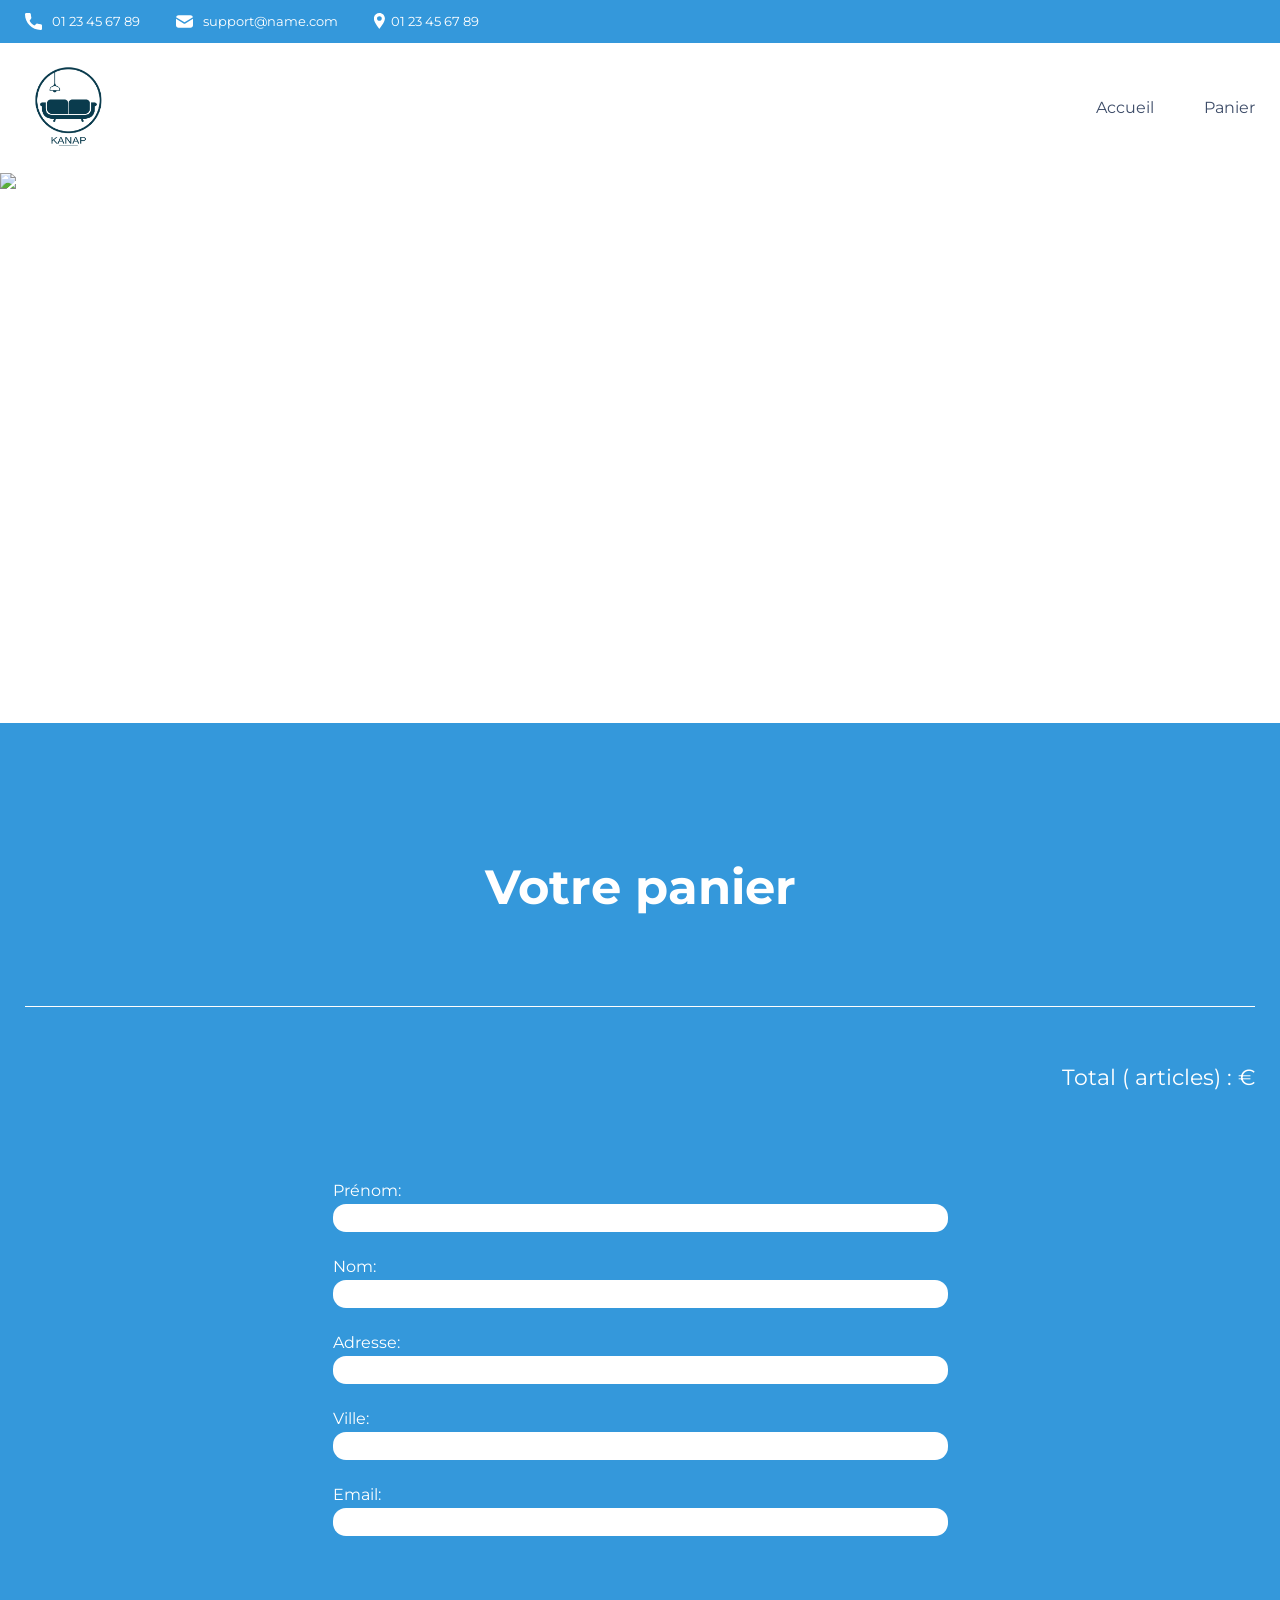
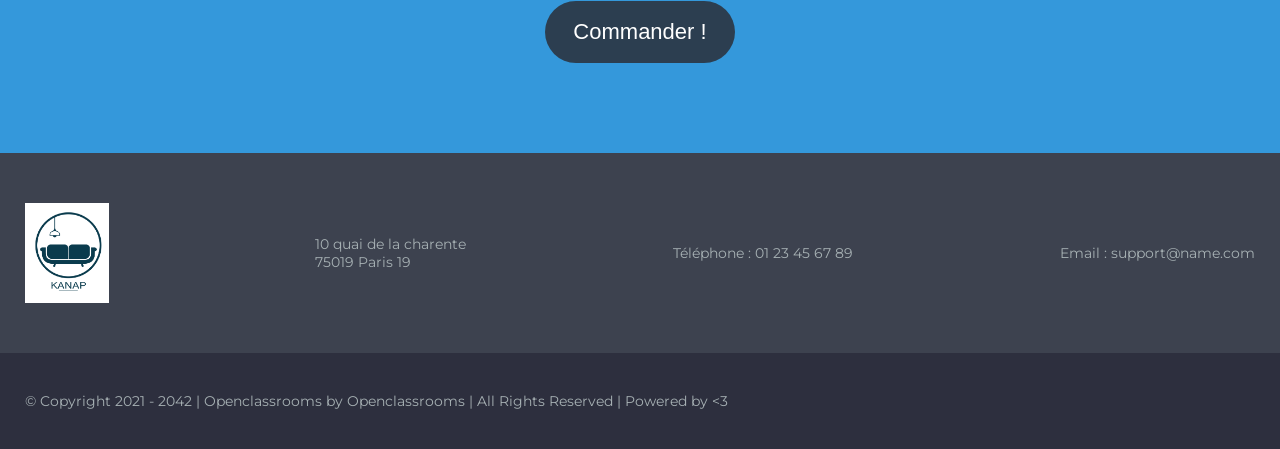
==== front/html/cart.html @ 0578ea07 "first commit" ====
<!DOCTYPE html>
<html lang="fr">
  <head>
    <title>Cart</title>

    <meta charset="utf-8">
    <meta name="description" content="Plateforme incroyable de e-commerce">

    <link rel="preconnect" href="https://fonts.googleapis.com">
    <link rel="preconnect" href="https://fonts.gstatic.com" crossorigin>
    <link href="https://fonts.googleapis.com/css2?family=Montserrat:wght@100;200;300;400;500;600;700;800;900&display=swap" rel="stylesheet">
    <link href="../css/style.css" rel="stylesheet" />
    <link href="../css/cart.css" rel="stylesheet" />

    <meta name="viewport" content="width=device-width, initial-scale=1">
  </head>

  <body>
    <header>
      <div class="limitedWidthBlockContainer informations">
        <div class="limitedWidthBlock">
          <ul>
            <li><img src="../images/icons/phone.svg" alt="logo de téléphone" class="informations__phone">01 23 45 67 89</li>
            <li><img src="../images/icons/mail.svg" alt="logo d'une enveloppe" class="informations__mail">support@name.com</li>
            <li><img src="../images/icons/adress.svg" alt="logo d'un point de géolocalisation" class="informations__address">01 23 45 67 89</li>
          </ul>
        </div>
      </div>
      <div class="limitedWidthBlockContainer menu">
        <div class="limitedWidthBlock">
          <a href="./index.html">
            <img class="logo" src="../images/logo.png" alt="Logo de l'entreprise">
          </a>
          <nav>
            <ul>
              <a href="./index.html"><li>Accueil</li></a>
              <a href="./cart.html"><li>Panier</li></a>
            </ul>
          </nav>
        </div>
      </div>
      <img class="banniere" src="../images/banniere.png" alt="Baniere">
    </header>
    
    <main class="limitedWidthBlockContainer">
      <div class="limitedWidthBlock" id="limitedWidthBlock">
        <div class="cartAndFormContainer" id="cartAndFormContainer">
          <h1>Votre panier</h1>
          <section class="cart">
            <section id="cart__items">
             <!--  <article class="cart__item" data-id="{product-ID}" data-color="{product-color}">
                <div class="cart__item__img">
                  <img src="../images/product01.jpg" alt="Photographie d'un canapé">
                </div>
                <div class="cart__item__content">
                  <div class="cart__item__content__description">
                    <h2>Nom du produit</h2>
                    <p>Vert</p>
                    <p>42,00 €</p>
                  </div>
                  <div class="cart__item__content__settings">
                    <div class="cart__item__content__settings__quantity">
                      <p>Qté : </p>
                      <input type="number" class="itemQuantity" name="itemQuantity" min="1" max="100" value="42">
                    </div>
                    <div class="cart__item__content__settings__delete">
                      <p class="deleteItem">Supprimer</p>
                    </div>
                  </div>
                </div>
              </article> -->
            </section>
            <div class="cart__price">
              <p>Total (<span id="totalQuantity"><!-- 2 --></span> articles) : <span id="totalPrice"><!-- 84,00 --></span> €</p>
            </div>
            <div class="cart__order">
              <form method="get" class="cart__order__form">
                <div class="cart__order__form__question">
                  <label for="firstName">Prénom: </label>
                  <input type="text" name="firstName" id="firstName" required>
                  <p id="firstNameErrorMsg"><!-- ci est un message d'erreur --></p>
                </div>
                <div class="cart__order__form__question">
                  <label for="lastName">Nom: </label>
                  <input type="text" name="lastName" id="lastName" required>
                  <p id="lastNameErrorMsg"></p>
                </div>
                <div class="cart__order__form__question">
                  <label for="address">Adresse: </label>
                  <input type="text" name="address" id="address" required>
                  <p id="addressErrorMsg"></p>
                </div>
                <div class="cart__order__form__question">
                  <label for="city">Ville: </label>
                  <input type="text" name="city" id="city" required>
                  <p id="cityErrorMsg"></p>
                </div>
                <div class="cart__order__form__question">
                  <label for="email">Email: </label>
                  <input type="email" name="email" id="email" required>
                  <p id="emailErrorMsg"></p>
                </div>
                <div class="cart__order__form__submit">
                  <input type="submit" value="Commander !" id="order">
                </div>
              </form>
            </div>
          </section>
        </div>
      </div>
    </main>
    
    <footer>
      <div class="limitedWidthBlockContainer footerMain">
        <div class="limitedWidthBlock">
          <div>
            <img class="logo" src="../images/logo.png" alt="Logo de l'entreprise">
          </div>
          <div>
            <p>10 quai de la charente <br>75019 Paris 19</p>
          </div>
          <div>
            <p>Téléphone : 01 23 45 67 89</p>
          </div>
          <div>
            <p>Email : support@name.com</p>
          </div>
        </div>
      </div>
      <div class="limitedWidthBlockContainer footerSecondary">
        <div class="limitedWidthBlock">
          <p>© Copyright 2021 - 2042 | Openclassrooms by Openclassrooms | All Rights Reserved | Powered by <3</p>
        </div>
      </div>
    </footer>
  <script src="../js/cart.js"></script>
  </body>
</html>
---- front/css/style.css ----
/*********/
/*GENERAL*/
/*********/

body {
	font-family: 'Montserrat', sans-serif;
	margin: 0;
	color: white;
	min-width: 300px;
}
h1 {
	font-size: 48px;
	font-weight: 700;
	margin-top: 135px;
	text-align: center;
}
h2 {
	font-weight: 400;
	margin-bottom: 60px;
	text-align: center;
}
.logo {
	height: 100px;
}

/*maxwidth + centering*/
.limitedWidthBlockContainer {
	display: flex;
	justify-content: center;
}
.limitedWidthBlock {
	width: 100%;
	max-width: 1400px;
	padding: 0 25px;
}

/*Colors*/
:root {
	--main-color: #3498db;
	--secondary-color: #2c3e50;
	--text-color: #3d4c68;
	--footer-text-color: #a6b0b3; 
	--footer-main-color: #3d424f; 
	--footer-secondary-color: #2d2f3e;
	/*background-color: var(--main-color);*/
}




/********/
/*Header*/
/********/

/*informations*/
.informations {
	font-size: 13px;
	background-color: var(--main-color);
}
.informations img {
	height: 17px;
}
.informations ul {
	display: flex;
	padding-left: 0;
}
.informations ul li {
	display: flex;
	list-style: none;
	margin-right: 36px;
}
.informations__phone,
.informations__mail {
	margin-right: 10px;
}

/*menu*/
.menu {
	background-color: white;
}
.menu .limitedWidthBlock {
	display: flex;
	justify-content: space-between;
}
.menu a {
	display: flex;
	align-items: center;
	text-decoration: none;
}
.menu nav {
	display: flex;
}
.menu nav ul {
	display: flex;
	margin: 0;
	line-height: 130px;
}
.menu nav ul li {
	list-style: none;
	margin-left: 50px;
	color: var(--text-color);
}
.menu nav ul li:hover {
	font-weight: 600;
	color: #3498db !important;
}

/*banniere*/
.banniere {
	width: 100%;
	height: 550px;
	object-fit: cover;
	display: flex;
}




/******/
/*Main*/
/******/

main {
	background-color: var(--main-color);
}

/*items*/
.items {
	margin-bottom: 135px;
	display: flex;
	justify-content: space-around;
	flex-wrap: wrap;
}
.items a {
	width: 21%;
	text-decoration: none;
	color: unset;
}
.items a:hover article {
	box-shadow: rgba(42, 18, 206, 0.9) 0 0 22px 6px;
}
.items article {
	background-color: var(--secondary-color);
	display: flex;
	flex-direction: column;
	align-items: center;
	margin-bottom: 40px;
	padding-top: 25px;
	width: 100%;
	border-radius: 10px;
}
.items article img {
	width: 160px;
	height: 160px;
	object-fit: cover;
	border-radius: 10px;
}
.items article h3 {
	font-size: 22px;
	font-weight: 700;
	text-align: center;
	text-transform: uppercase;
}
.items article p {
	text-align: center;
	padding-left: 23px;
	padding-right: 23px;
	box-sizing: border-box;
	overflow: hidden;
	text-overflow: ellipsis;

	display: -webkit-box;
	-webkit-line-clamp: 3;
	-webkit-box-orient: vertical;
	white-space: normal;
}




/********/
/*Footer*/
/********/

footer {
	color: var(--footer-text-color);
	display: flex;
	flex-direction: column;
	font-size: 14px;
}
footer .footerMain,
footer .footerSecondary {
	width: 100%;
}

/*footerMain*/
.footerMain {
	background-color: var(--footer-main-color);
	padding: 50px 0;
}
.footerMain .limitedWidthBlock {
	display: flex;
	justify-content: space-between;
}
.footerMain .limitedWidthBlock div {
	display: flex;
	align-items: center;
}

/*footerSecondary*/
.footerSecondary {
	background-color: var(--footer-secondary-color);
	padding: 25px 0;
}




/***************/
/*Media queries*/
/***************/

@media (max-width: 991.98px) {
	.informations ul {
		display: flex;
		justify-content: space-around;
	}
	.items a {
		width: 42%;
	}
	.footerMain .limitedWidthBlock {
		display: flex;
		flex-direction: column;
		align-items: center;
	}
	.footerSecondary .limitedWidthBlock p {
		text-align: center;
	}
}

@media (max-width: 575.98px) { 
	.informations ul {
		flex-direction: column;
		align-items: center;
	}
	.informations ul li{
		margin-bottom: 14px;
		margin-right: 0;
	}
	.menu .limitedWidthBlock {
		display: flex;
		flex-direction: column;
		align-items: center;
	}
	.logo {
		margin-top: 20px;
	}
	.menu nav ul {
		padding: 0;
		line-height: 80px;
	}
	.menu nav ul a:first-child li {
		margin-left: 0;
	}
	.items a {
		width: 75%;
	}
}
---- front/css/cart.css ----
/*********/
/*GENERAL*/
/*********/

main {
	padding-bottom: 90px;
}
h1 {
	margin-bottom: 90px;
}
h2 {
	text-align: start;
}

/************/
/*Cart Items*/
/************/
.cart__item {
	display: flex;
	justify-content: space-around;
	border-top: 1px solid white;
	padding-top: 35px;
	margin-bottom: 30px;
}
.cart__item__img {
	width: 25%;
}
.cart__item__img img {
	width: 100%;
	border-radius: 25px;
}
.cart__item__content {
	width: 50%;
	display: flex;
	flex-direction: column;
	justify-content: space-between;
}
.cart__item__content__titlePrice {
	display: flex;
	justify-content: space-between;
}
.cart__item__content__titlePrice h2,
.cart__item__content__titlePrice p {
	margin: 0;
}
.cart__item__content__settings p {
	margin: 0;
}
.cart__item__content__settings input {
	color: var(--footer-secondary-color);
	font-family: 'Montserrat', sans-serif;
	font-size: 14px;
	border-radius: 20px;
	border: 1px solid #767676;
	text-align: center;
	text-align-last: center;
}
.cart__item__content__settings input:focus {
	outline: none;
}
.cart__item__content__settings__quantity {
	display: flex;
}
.cart__item__content__settings__quantity p {
	margin-right: 10px;
	display: flex;
}
.cart__item__content__settings__delete p {
	display: inline;
}
.cart__item__content__settings__delete p:hover {
	cursor: pointer;
	font-weight: 700;
}

/*******/
/*Price*/
/*******/
.cart__price {
	border-top: 1px solid white;
	padding-top: 35px;
}
.cart__price p {
	text-align: end;
	font-size: 22px;
}

/*******/
/*Order*/
/*******/
.cart__order {
	display: flex;
	justify-content: center;
	margin-top: 90px;
}
.cart__order__form {
	width: 50%;
}
.cart__order__form__question {
	display: flex;
	flex-direction: column;
	margin-bottom: 25px;
}
.cart__order__form__question input {
	border-radius: 13px;
	border: 0;
	height: 26px;
	margin-top: 4px;
}
.cart__order__form__question input:focus {
	outline: none;
}
.cart__order__form__question p {
	margin: 0;
	color: #fbbcbc;
	font-size: 15px;
	margin-left: 8px;
}
.cart__order__form__submit {
	display: flex;
	justify-content: center;
}
.cart__order__form__submit input {
	font-size: 22px;
	border-radius: 40px;
	border: 0;
	background-color: var(--secondary-color);
	color: white;
	padding: 18px 28px;
	cursor: pointer;
	margin-top: 40px;
}
.cart__order__form__submit input:hover {
	box-shadow: rgb(42 18 206 / 90%) 0 0 22px 6px;
}



/***************/
/*Media queries*/
/***************/

@media (max-width: 991.98px) {
	.cart__item__content__titlePrice {
		flex-direction: column;
	}
}

@media (max-width: 575.98px) { 
	.cart__item {
		flex-direction: column;
		align-items: center;
	}
	.cart__item__img {
		width: 50%;
	}
	.cart__item__content {
		width: 90%;
	}
	.cart__item__content__titlePrice {
		margin-bottom: 20px;
	}
	.cart__price p {
		text-align: center;
	}
	.cart__order {
		justify-content: center;
	}
	.cart__order__form {
		width: 75%;
	}
}
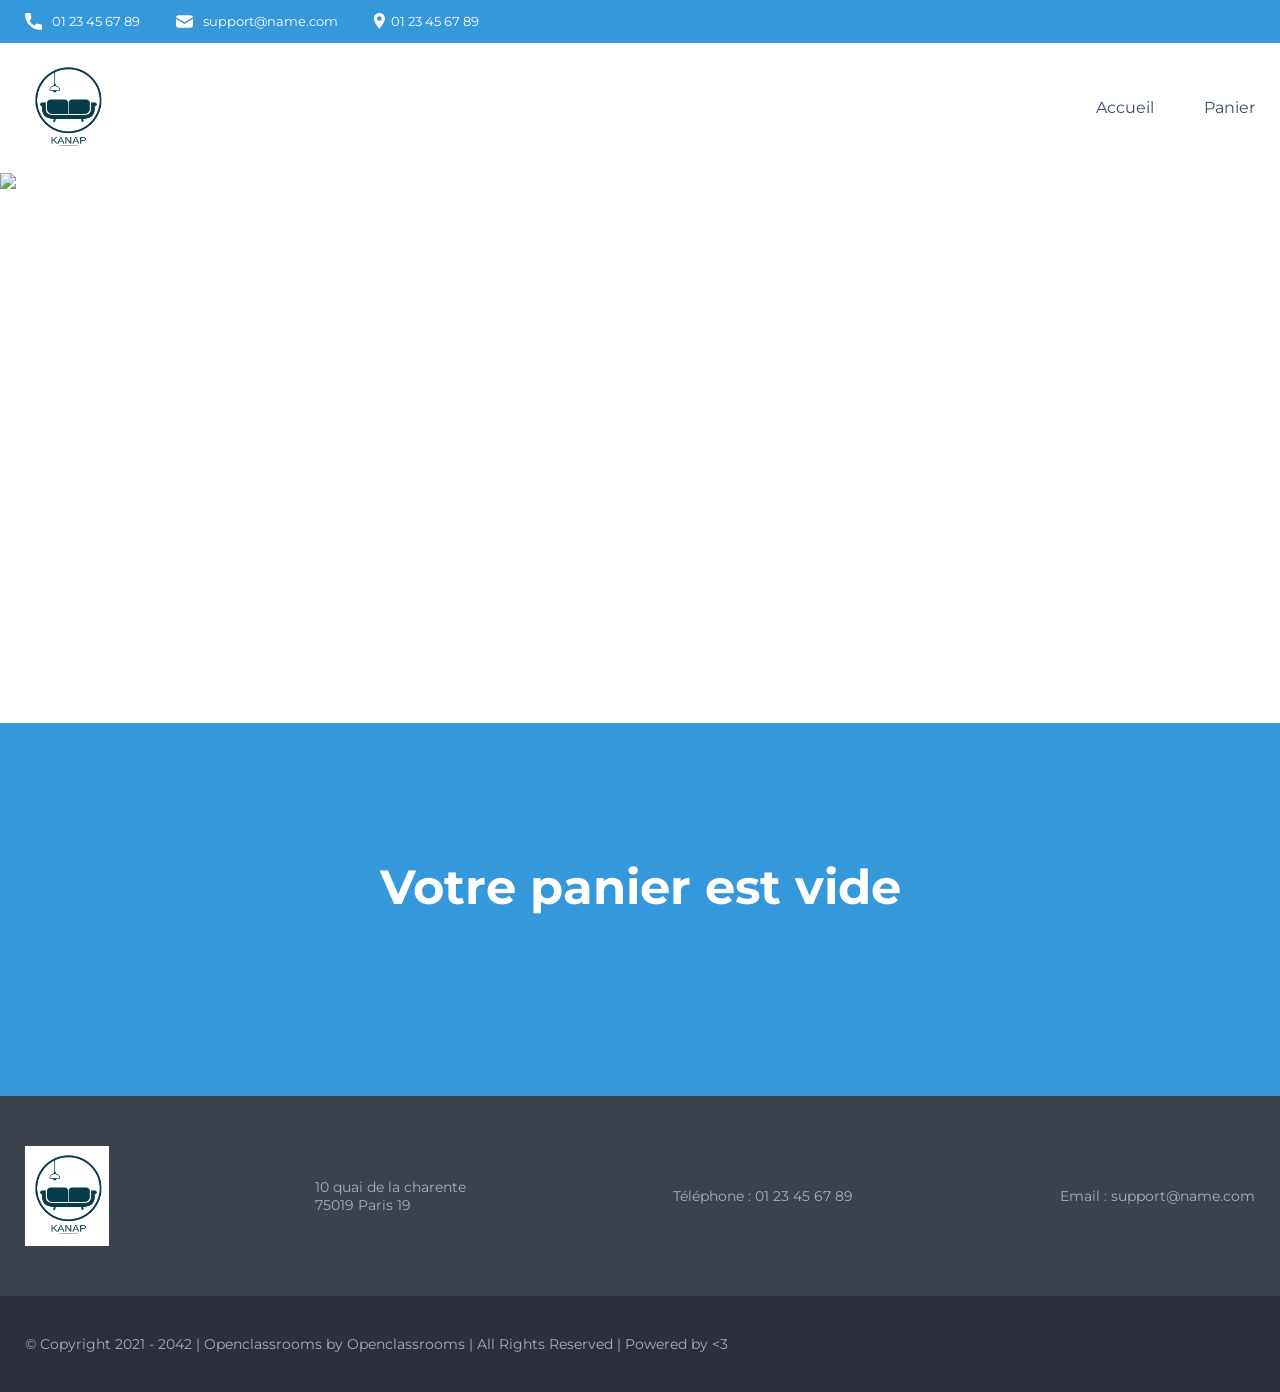
==== commit 583c87f0: "cart page" ====
--- a/front/html/cart.html
+++ b/front/html/cart.html
@@ -3,16 +3,19 @@
   <head>
     <title>Cart</title>
 
-    <meta charset="utf-8">
-    <meta name="description" content="Plateforme incroyable de e-commerce">
+    <meta charset="utf-8" />
+    <meta name="description" content="Plateforme incroyable de e-commerce" />
 
-    <link rel="preconnect" href="https://fonts.googleapis.com">
-    <link rel="preconnect" href="https://fonts.gstatic.com" crossorigin>
-    <link href="https://fonts.googleapis.com/css2?family=Montserrat:wght@100;200;300;400;500;600;700;800;900&display=swap" rel="stylesheet">
+    <link rel="preconnect" href="https://fonts.googleapis.com" />
+    <link rel="preconnect" href="https://fonts.gstatic.com" crossorigin />
+    <link
+      href="https://fonts.googleapis.com/css2?family=Montserrat:wght@100;200;300;400;500;600;700;800;900&display=swap"
+      rel="stylesheet"
+    />
     <link href="../css/style.css" rel="stylesheet" />
     <link href="../css/cart.css" rel="stylesheet" />
 
-    <meta name="viewport" content="width=device-width, initial-scale=1">
+    <meta name="viewport" content="width=device-width, initial-scale=1" />
   </head>
 
   <body>
@@ -20,16 +23,38 @@
       <div class="limitedWidthBlockContainer informations">
         <div class="limitedWidthBlock">
           <ul>
-            <li><img src="../images/icons/phone.svg" alt="logo de téléphone" class="informations__phone">01 23 45 67 89</li>
-            <li><img src="../images/icons/mail.svg" alt="logo d'une enveloppe" class="informations__mail">support@name.com</li>
-            <li><img src="../images/icons/adress.svg" alt="logo d'un point de géolocalisation" class="informations__address">01 23 45 67 89</li>
+            <li>
+              <img
+                src="../images/icons/phone.svg"
+                alt="logo de téléphone"
+                class="informations__phone"
+              />01 23 45 67 89
+            </li>
+            <li>
+              <img
+                src="../images/icons/mail.svg"
+                alt="logo d'une enveloppe"
+                class="informations__mail"
+              />support@name.com
+            </li>
+            <li>
+              <img
+                src="../images/icons/adress.svg"
+                alt="logo d'un point de géolocalisation"
+                class="informations__address"
+              />01 23 45 67 89
+            </li>
           </ul>
         </div>
       </div>
       <div class="limitedWidthBlockContainer menu">
         <div class="limitedWidthBlock">
           <a href="./index.html">
-            <img class="logo" src="../images/logo.png" alt="Logo de l'entreprise">
+            <img
+              class="logo"
+              src="../images/logo.png"
+              alt="Logo de l'entreprise"
+            />
           </a>
           <nav>
             <ul>
@@ -39,16 +64,16 @@
           </nav>
         </div>
       </div>
-      <img class="banniere" src="../images/banniere.png" alt="Baniere">
+      <img class="banniere" src="../images/banniere.png" alt="Baniere" />
     </header>
-    
+
     <main class="limitedWidthBlockContainer">
       <div class="limitedWidthBlock" id="limitedWidthBlock">
         <div class="cartAndFormContainer" id="cartAndFormContainer">
           <h1>Votre panier</h1>
           <section class="cart">
             <section id="cart__items">
-             <!--  <article class="cart__item" data-id="{product-ID}" data-color="{product-color}">
+              <!--  <article class="cart__item" data-id="{product-ID}" data-color="{product-color}">
                 <div class="cart__item__img">
                   <img src="../images/product01.jpg" alt="Photographie d'un canapé">
                 </div>
@@ -71,37 +96,42 @@
               </article> -->
             </section>
             <div class="cart__price">
-              <p>Total (<span id="totalQuantity"><!-- 2 --></span> articles) : <span id="totalPrice"><!-- 84,00 --></span> €</p>
+              <p>
+                Total (<span id="totalQuantity"><!-- 2 --></span> articles) :
+                <span id="totalPrice"><!-- 84,00 --></span> €
+              </p>
             </div>
             <div class="cart__order">
               <form method="get" class="cart__order__form">
                 <div class="cart__order__form__question">
                   <label for="firstName">Prénom: </label>
-                  <input type="text" name="firstName" id="firstName" required>
-                  <p id="firstNameErrorMsg"><!-- ci est un message d'erreur --></p>
+                  <input type="text" name="firstName" id="firstName" required />
+                  <p id="firstNameErrorMsg">
+                    <!-- ci est un message d'erreur -->
+                  </p>
                 </div>
                 <div class="cart__order__form__question">
                   <label for="lastName">Nom: </label>
-                  <input type="text" name="lastName" id="lastName" required>
+                  <input type="text" name="lastName" id="lastName" required />
                   <p id="lastNameErrorMsg"></p>
                 </div>
                 <div class="cart__order__form__question">
                   <label for="address">Adresse: </label>
-                  <input type="text" name="address" id="address" required>
+                  <input type="text" name="address" id="address" required />
                   <p id="addressErrorMsg"></p>
                 </div>
                 <div class="cart__order__form__question">
                   <label for="city">Ville: </label>
-                  <input type="text" name="city" id="city" required>
+                  <input type="text" name="city" id="city" required />
                   <p id="cityErrorMsg"></p>
                 </div>
                 <div class="cart__order__form__question">
                   <label for="email">Email: </label>
-                  <input type="email" name="email" id="email" required>
+                  <input type="email" name="email" id="email" required />
                   <p id="emailErrorMsg"></p>
                 </div>
                 <div class="cart__order__form__submit">
-                  <input type="submit" value="Commander !" id="order">
+                  <input type="submit" value="Commander !" id="order" />
                 </div>
               </form>
             </div>
@@ -109,15 +139,19 @@
         </div>
       </div>
     </main>
-    
+
     <footer>
       <div class="limitedWidthBlockContainer footerMain">
         <div class="limitedWidthBlock">
           <div>
-            <img class="logo" src="../images/logo.png" alt="Logo de l'entreprise">
+            <img
+              class="logo"
+              src="../images/logo.png"
+              alt="Logo de l'entreprise"
+            />
           </div>
           <div>
-            <p>10 quai de la charente <br>75019 Paris 19</p>
+            <p>10 quai de la charente <br />75019 Paris 19</p>
           </div>
           <div>
             <p>Téléphone : 01 23 45 67 89</p>
@@ -129,10 +163,13 @@
       </div>
       <div class="limitedWidthBlockContainer footerSecondary">
         <div class="limitedWidthBlock">
-          <p>© Copyright 2021 - 2042 | Openclassrooms by Openclassrooms | All Rights Reserved | Powered by <3</p>
+          <p>
+            © Copyright 2021 - 2042 | Openclassrooms by Openclassrooms | All
+            Rights Reserved | Powered by <3
+          </p>
         </div>
       </div>
     </footer>
-  <script src="../js/cart.js"></script>
+    <script src="../js/cart.js"></script>
   </body>
-</html>+</html>
